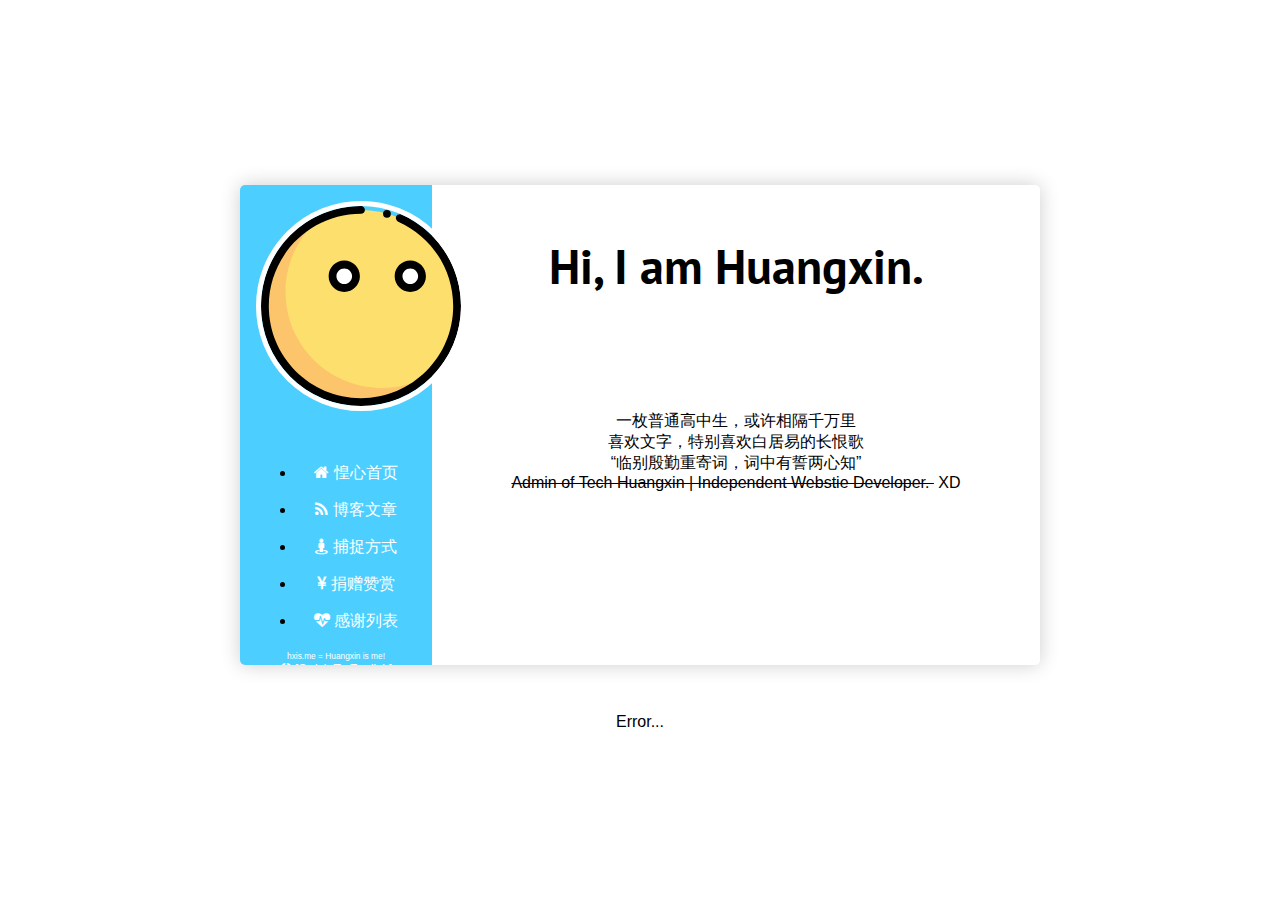
==== index.html @ 8d5ad7c2 "Add files via upload" ====
<!DOCTYPE html>
<html lang="zh">

<head>
    <meta charset="UTF-8">
    <meta http-equiv="X-UA-Compatible" content="ie=edge">
    <meta name="viewport" content="width=device-width,initial-scale=1,maximum-scale=1,user-scalable=no">
    <meta name="HandheldFriendly" content="true">
    <title>Huangxin, is me</title>
    <meta name="description" content="你好，我是惶心">
    <link rel="icon" href="imhx/hx.png">
    <link rel="stylesheet" href="https://cdn.jsdelivr.net/npm/minireset.css@0.0.2/minireset.min.css">
    <link rel="stylesheet" href="https://cdn.jsdelivr.net/npm/font-awesome@4.7.0/css/font-awesome.min.css">
    <link rel="stylesheet" href="https://fonts.googleapis.com/css?family=Ubuntu">
    <link rel="stylesheet" href="statics/css/style.css">
</head>

<script src="statics/js/redirect.min.js"></script>
<script src="statics/js/backgound.min.js"></script>

<body>

    <div class="loading">
        <div class="spinner">
            <div class="rect1"></div>
            <div class="rect2"></div>
            <div class="rect3"></div>
            <div class="rect4"></div>
            <div class="rect5"></div>
        </div>
    </div>

    <main>
        <div class="content">
            <div class="left">
                <div class="avatar">
                    <img src="imhx/hx.svg">
                </div>
                <ul class="menu">
                    <li>
                        <a goto="#home">
                            <i class="fa fa-home" aria-hidden="true"></i> 惶心首页</a>
                    </li>
                    <li>
                        <a goto="#archives">
                            <i class="fa fa-rss" aria-hidden="true"></i> 博客文章</a>
                    </li>
                    <li>
                        <a goto="#contact">
                            <i class="fa fa-street-view" aria-hidden="true"></i> 捕捉方式</a>
                    </li>
                    <li>
                        <a goto="#donate">
                            <i class="fa fa-jpy" aria-hidden="true"></i> 捐赠赞赏</a>
                    </li>
                    <li>
                        <a goto="#thanks">
                            <i class="fa fa-heartbeat" aria-hidden="true"></i> 感谢列表</a>
                    </li>
                </ul>
                <div class="copyright">
                    <small>
                        <small>
                            <a href="https://www.hxis.me/" target="_blank">hxis.me = Huangxin is me!</a>
                        </small>
                    </small>
                    <br>
                    <a href="en/index.html">
                        <i class="fa fa-circle-o-notch fa-spin" aria-hidden="true"></i>
                        [Swich To English]</a>
                </div>
            </div>
            <div class="right">
                <section id="home" class="active">
                    <h1>Hi, I am Huangxin.</h1>
                    <p>

                        <br> 一枚普通高中生，或许相隔千万里
                        <br> 喜欢文字，特别喜欢白居易的长恨歌
                        <br>“<script src="statics/js/poem.min.js"></script>”
                        <br>
                        <del>Admin of Tech Huangxin | Independent Webstie Developer. </del>&nbsp;XD
                    </p>
                </section>
                <section id="archives">
                    <h1>近期文章</h1>
                    <ul class="archive-list">
                        <li>尴尬中...</li>
                    </ul>
                </section>
                <section id="contact">
                    <h1>捕捉方式</h1>
                    <div class="items">
                        <a href="https://tech.hxco.de/" target="_blank" rel="noopener">
                            <i class="fa fa-home"></i>
                            <span>惶心博客</span>
                        </a>
                        <a href="https://jq.hxco.de/jiange/" target="_blank" rel="noopener">
                            <i class="fa fa-comments"></i>
                            <span>惶心剑阁</span>
                        </a>
                        <a href="mailto:im.hx@live.cn" target="_blank" rel="noopener">
                            <i class="fa fa-envelope"></i>
                            <span>电子邮件</span>
                        </a>
                        <a href="https://qr.2heng.xin/add/hx/" target="_blank" rel="noopener">
                            <i class="fa fa-qrcode"></i>
                            <span>加我好友</span>
                        </a>
                        <a href="https://space.bilibili.com/38122450/#/" target="_blank" rel="noopener">
                            <i class="iconfont">&#xe64f;</i>
                            <span>哔哩哔哩</span>
                        </a>
                        <a href="https://github.com/hxco" target="_blank" rel="noopener">
                            <i class="fa fa-github"></i>
                            <span>GitHub</span>
                        </a>
                    </div>
                    <p>
                        <small>惶心剑阁是惶心创建的群组
                            <br>加群、加好友功能由
                            <a href="https://qr.2heng.xin/" target="_blank">HXCO QRCode Solutions</a> 提供技术支持</small>
                    </p>
                </section>
                <section id="donate">
                    <h1>拯救吃土的惶心</h1>
                    <div class="donate-img-box">
                        <a href="https://cache.hxco.yecdn.com/hx/" target="_blank" rel="noopener">
                            <img src="https://i.loli.net/2018/04/04/5ac466d906d2a.png">
                        </a>
                    </div>
                    <p>
                        你也可以选择通过
                        <a href="https://www.paypal.me/" target="_blank">Paypal</a> 赞赏我</small>
                    </p>
                </section>
                <section id="thanks">
                    <h1>感谢列表</h1>
                    <p>你所看到的 这个主页 由
                        <a href="https://fly.moe" target="_blank">Fly</a> 制作。
                        <br>你所看到 一言 API 由
                        <a href="https://api.lwl12.com" target="_blank">LWL API</a> 提供。
                        <br>你所看到的 二维码 由
                        <a href="https://qr.hxco.de" target="_blank">HXCO QRCode Solutions</a> 提供
                        <br> 你所看到的 背景图像 由
                        <a href="https://api.i-meto.com" target="_blank">METO API</a> |
                        <a href="https://api.ikmoe.com" target="_blank">漫月 API</a> |
                        <a href="https://api.paugram.com" target="_blank"> 保罗 API</a> 提供。<br>
                        <br>你所看到的 静态资源 由 <a href="https://www.jsdelivr.com" target="_blank">Jsdelivr</a> 以及 <a href="https://www.alicdn.com" target="_blank">alicdn</a> 分发。
                        <br>Anti-DDos 以及 海外加速服务 由 <a href="https://www.cloudflare.com" target="_blank">Cloudflare</a> 提供。<br>
                        <br>你所看到的，就是你所看到的。就是我，就是惶心。
                        <br><br>
                        “或许相隔千万里 或许不知秋风起。” -- 惶心于 2017
                </section>
            </div>
        </div>
        <footer>
            <font color="black">
                <p id="hitokoto" style="background-color: #fff;background-color: rgba(255, 255, 255, 0.6);__ESCAPED_SOURCE_END_CLEAN_CSS__">Loading...</p>
            </font>
            <div class="copyright-mobile">
                <br> Made with
                <i class="fa fa-heart"></i> by
                <a href="https://fly.moe" target="_blank" rel="noopener">Fly3949</a>
            </div>
        </footer>
    </main>
    <script src="https://cdn.jsdelivr.net/npm/jquery@3.3.1/dist/jquery.min.js"></script>
    <script src="statics/js/main.min.js"></script>
</body>

</html>
---- statics/css/style.css ----
@import url('https://fonts.googleapis.com/css?family=PT+Sans');

a {
    text-decoration: none;
}

/* loading */

.loading {
    position: fixed;
    top: 0px;
    left: 0px;
    height: 100%;
    width: 100%;
    background-color: #000;
    filter: alpha(opacity=60);
    /*IE*/
    -moz-opacity: 0.6;
    /*old Mozilla*/
    -khtml-opacity: 0.6;
    /*old Safari*/
    opacity: 0.6;
    /*Chrome, Opera, Safari*/
    z-index: 100;
}

.spinner {
    position: absolute;
    left: 50%;
    top: 50%;
    margin-left: -30px;
    margin-top: -40px;
    width: 50px;
    height: 60px;
    text-align: center;
    font-size: 10px;
}

.spinner>div {
    background-color: #2c4d73;
    height: 100%;
    width: 6px;
    display: inline-block;
    -webkit-animation: stretchdelay 1.2s infinite ease-in-out;
    animation: stretchdelay 1.2s infinite ease-in-out;
}

.spinner .rect2 {
    -webkit-animation-delay: -1.1s;
    animation-delay: -1.1s;
}

.spinner .rect3 {
    -webkit-animation-delay: -1.0s;
    animation-delay: -1.0s;
}

.spinner .rect4 {
    -webkit-animation-delay: -0.9s;
    animation-delay: -0.9s;
}

.spinner .rect5 {
    -webkit-animation-delay: -0.8s;
    animation-delay: -0.8s;
}

@keyframes stretchdelay {
    0%,
    40%,
    100% {
        -webkit-transform: scaleY(0.4)
    }
    20% {
        -webkit-transform: scaleY(1.0)
    }
}

@keyframes stretchdelay {
    0%,
    40%,
    100% {
        transform: scaleY(0.4);
        -webkit-transform: scaleY(0.4);
    }
    20% {
        transform: scaleY(1.0);
        -webkit-transform: scaleY(1.0);
    }
}

@keyframes fadenum {
    0% {
        opacity: 0;
    }
    100% {
        opacity: 1;
    }
}

@keyframes shake {
    2% {
        transform: translate(0, 1.5px) rotate(1.5deg);
    }
    4% {
        transform: translate(0, -1.5px) rotate(-0.5deg);
    }
    6% {
        transform: translate(0, 1.5px) rotate(-1.5deg);
    }
    8% {
        transform: translate(0, -1.5px) rotate(-1.5deg);
    }
    10% {
        transform: translate(0, 2.5px) rotate(1.5deg);
    }
    12% {
        transform: translate(0, -0.5px) rotate(1.5deg);
    }
    14% {
        transform: translate(0, -1.5px) rotate(1.5deg);
    }
    16% {
        transform: translate(0, -0.5px) rotate(-1.5deg);
    }
    18% {
        transform: translate(0, 0.5px) rotate(-1.5deg);
    }
    20% {
        transform: translate(0, -1.5px) rotate(2.5deg);
    }
    22% {
        transform: translate(0, 0.5px) rotate(-1.5deg);
    }
    24% {
        transform: translate(0, 1.5px) rotate(1.5deg);
    }
    26% {
        transform: translate(0, 0.5px) rotate(0.5deg);
    }
    28% {
        transform: translate(0, 0.5px) rotate(1.5deg);
    }
    30% {
        transform: translate(0, -0.5px) rotate(2.5deg);
    }
    32% {
        transform: translate(0, 1.5px) rotate(-0.5deg);
    }
    34% {
        transform: translate(0, 1.5px) rotate(-0.5deg);
    }
    36% {
        transform: translate(0, -1.5px) rotate(2.5deg);
    }
    38% {
        transform: translate(0, 1.5px) rotate(-1.5deg);
    }
    40% {
        transform: translate(0, -0.5px) rotate(2.5deg);
    }
    42% {
        transform: translate(0, 2.5px) rotate(-1.5deg);
    }
    44% {
        transform: translate(0, 1.5px) rotate(0.5deg);
    }
    46% {
        transform: translate(0, -1.5px) rotate(2.5deg);
    }
    48% {
        transform: translate(0, -0.5px) rotate(0.5deg);
    }
    50% {
        transform: translate(0, 0.5px) rotate(0.5deg);
    }
    52% {
        transform: translate(0, 2.5px) rotate(2.5deg);
    }
    54% {
        transform: translate(0, -1.5px) rotate(1.5deg);
    }
    56% {
        transform: translate(0, 2.5px) rotate(2.5deg);
    }
    58% {
        transform: translate(0, 0.5px) rotate(2.5deg);
    }
    60% {
        transform: translate(0, 2.5px) rotate(2.5deg);
    }
    62% {
        transform: translate(0, -0.5px) rotate(2.5deg);
    }
    64% {
        transform: translate(0, -0.5px) rotate(1.5deg);
    }
    66% {
        transform: translate(0, 1.5px) rotate(-0.5deg);
    }
    68% {
        transform: translate(0, -1.5px) rotate(-0.5deg);
    }
    70% {
        transform: translate(0, 1.5px) rotate(0.5deg);
    }
    72% {
        transform: translate(0, 2.5px) rotate(1.5deg);
    }
    74% {
        transform: translate(0, -0.5px) rotate(0.5deg);
    }
    76% {
        transform: translate(0, -0.5px) rotate(2.5deg);
    }
    78% {
        transform: translate(0, -0.5px) rotate(1.5deg);
    }
    80% {
        transform: translate(0, 1.5px) rotate(1.5deg);
    }
    82% {
        transform: translate(0, -0.5px) rotate(0.5deg);
    }
    84% {
        transform: translate(0, 1.5px) rotate(2.5deg);
    }
    86% {
        transform: translate(0, -1.5px) rotate(-1.5deg);
    }
    88% {
        transform: translate(0, -0.5px) rotate(2.5deg);
    }
    90% {
        transform: translate(0, 2.5px) rotate(-0.5deg);
    }
    92% {
        transform: translate(0, 0.5px) rotate(-0.5deg);
    }
    94% {
        transform: translate(0, 2.5px) rotate(0.5deg);
    }
    96% {
        transform: translate(0, -0.5px) rotate(1.5deg);
    }
    98% {
        transform: translate(0, -1.5px) rotate(-0.5deg);
    }
    0%,
    100% {
        transform: translate(0, 0) rotate(0deg);
    }
}

/* Main */

body {
    font-family: "Lucida Grande", "Lucida Sans Unicode", Lucida, "Helvetica Neue", Helvetica, Arial, "Microsoft Yahei", "Hiragino Sans GB", "Heiti SC", "WenQuanYi Micro Hei", sans-serif;
    -webkit-font-smoothing: antialiased;
    height: 100%;
    background-repeat: no-repeat;
    background-position: center;
    background-attachment: fixed;
    background-size: cover;
    display: flex;
    align-items: center;
    justify-content: center;
    min-height: 100vh;
    margin: 0;
    padding: 0 1em 0 1em;
}

main .content {
    display: flex;
    margin: 2em 1em;
    background: rgba(255, 255, 255, .7);
    text-align: center;
    border-radius: 5px;
    animation: content .5s 2.2s both;
    box-shadow: 0 0 20px rgba(0, 0, 0, .2);
    overflow: hidden;
    width: 50em;
    height: 30em;
}

.left {
    width: 20%;
    background: rgba(0, 187, 255, 0.7);
    padding: 1em;
    display: flex;
    flex-direction: column;
}

.left .avatar img {
    border-radius: 100%;
    border: 5px #fff solid;
}

.left .menu {
    margin-top: 2em;
    flex: 1;
}

.left .menu li {
    margin-top: 1em;
}

.left .menu li a {
    color: white;
    cursor: pointer;
}

.left .copyright {
    color: white;
    font-size: 12px;
}

.left .copyright a {
    color: white;
}

/* Right Box */

.right {
    flex: 1;
    padding: 1em;
}

.right section {
    display: none;
}

.right section.active {
    display: block;
}

section {
    -webkit-animation: fadenum .5s;
    -moz-animation: fadenum .5s;
    animation: fadenum .5s;
}

/* Footer */

footer {
    display: inline-block;
    width: 100%;
    text-align: center;
    color: rgba(255, 255, 255, 0.75);
}

/* Sections */

#home h1 {
    margin-top: .7em;
    font-size: 3em;
    font-family: 'PT Sans', sans-serif;
}

#home p {
    margin-top: 6em;

}

#archives h1 {
    margin-top: 1em;
    font-size: 2em;
}

#archives ul {
    margin-top: 4em;
}

#archives a {
    color: black;
}

#archives .meta {
    color: #999;
    font-size: 60%;
}

#contact .items {
    display: flex;
    flex-wrap: wrap;
    flex-direction: row;
    align-items: center;
    justify-content: center;
}

#contact h1 {
    margin-top: 1em;
    font-size: 2em;
}

#contact p {
    margin-top: 1em;
}

#contact .items a {
    color: rgba(81, 81, 81, 0.9);
    ;
    width: 33.333%;
    padding: .5em 0;
    border-radius: 1em;
    display: inline-block;
    transition: transform .3s;
}

#contact .items a i {
    display: block;
    font-size: 3em;
    margin-top: 1em;
}

#contact .items a span {
    display: block;
    margin-top: 1em;
}

#contact .items a:hover {
    animation: shake 5s infinite ease-in-out;
}

#donate h1 {
    margin-top: 1em;
    font-size: 2em;
}

#donate .donate-img-box {
    margin-top: 3em;
}

#donate .donate-img-box img {
    margin: .5em;
    width: 14em;
}

#donate p {
    margin-top: 3em;
}

#thanks h1 {
    margin-top: 1em;
    font-size: 2em;
}

#thanks p {
    margin-top: 3em;
}

/* And something else */

.fa-heart {
    color: #d43f57;
}

.fa-heart:hover {
    animation: shake 5s infinite ease-in-out;
}

.copyright-mobile {
    display: none;
    font-size: 12px;
}

.copyright-mobile a {
    color: white;
}

/* Hack for mobile */

@media only screen and (max-width: 768px) {
    /* Main */
    .right {
        display: block;
        width: 100%;
        padding: 1em;
        overflow: hidden;
    }
    .left {
        display: block;
        width: 100%;
        padding: 1em;
        border-radius: 5px 5px 0 0;
    }
    .left .menu {
        display: flex;
        flex-wrap: wrap;
        flex-direction: row;
        align-items: center;
        justify-content: center;
        margin-top: 0;
    }
    .left .menu li {
        width: 50%;
        padding: .5em 0;
        display: inline-block;
    }
    .avatar {
        margin-top: -5em;
    }
    main {
        width: 100%;
        max-width: 22em;
    }
    main .content {
        display: block;
        margin: 5em 0 1em 0;
        width: 100%;
        height: 35em;
        overflow: visible;
    }
    footer {
        margin-bottom: 1em;
    }
    footer #hitokoto {
        font-size: 80%;
    }
    .copyright {
        display: none;
    }
    .copyright-mobile {
        display: block;
    }
    /* Sections */
    #home h1 {
        margin-top: .5em;
        font-size: 2.5em;
    }
    #home p {
        margin-top: 2em;
    }
    #archives h1 {
        margin-top: .2em;
        font-size: 1.5em;
    }
    #archives ul {
        margin-top: .5em;
    }
    #archives a {
        font-size: 75%;
    }
    #archives .meta {
        font-size: 60%;
    }
    #contact h1 {
        margin-top: .3em;
        font-size: 2em;
    }
    #contact p {
        font-size: 60%;
    }
    #contact .items {
        margin-top: 1em;
    }
    #contact .items a {
        padding: .3em 0;
    }
    #contact .items a i {
        font-size: 2em;
        margin-top: .2em;
    }
    #contact .items a span {
        margin-top: 1em;
    }
    #donate h1 {
        margin-top: .2em;
        font-size: 1.5em;
    }
    #donate .donate-img-box {
        margin: .5em auto 1em auto;
        max-width: 17em;
        max-height: 13.5em;
    }
    #donate .donate-img-box img {
        margin: .1em;
        width: 40%;
    }
    #donate p {
        margin-top: 1em;
        font-size: 60%;
    }
}

.fa-spin {
    -webkit-animation: fa-spin 0.75s infinite linear !important;
    animation: fa-spin 0.75s infinite linear !important;
   }

   @font-face {
    font-family: 'iconfont';
    src: url('https://at.alicdn.com/t/font_637591_mpnhq8popq2xogvi.eot');
    src: url('https://at.alicdn.com/t/font_637591_mpnhq8popq2xogvi.eot?#iefix') format('embedded-opentype'),
    url('https://at.alicdn.com/t/font_637591_mpnhq8popq2xogvi.woff') format('woff'),
    url('https://at.alicdn.com/t/font_637591_mpnhq8popq2xogvi.ttf') format('truetype'),
    url('https://at.alicdn.com/t/font_637591_mpnhq8popq2xogvi.svg#iconfont') format('svg');
  }
  
  .iconfont{
    font-family:"iconfont" !important;
    font-size:16px;font-style:normal;
    -webkit-font-smoothing: antialiased;
    -webkit-text-stroke-width: 0.2px;
    -moz-osx-font-smoothing: grayscale;}
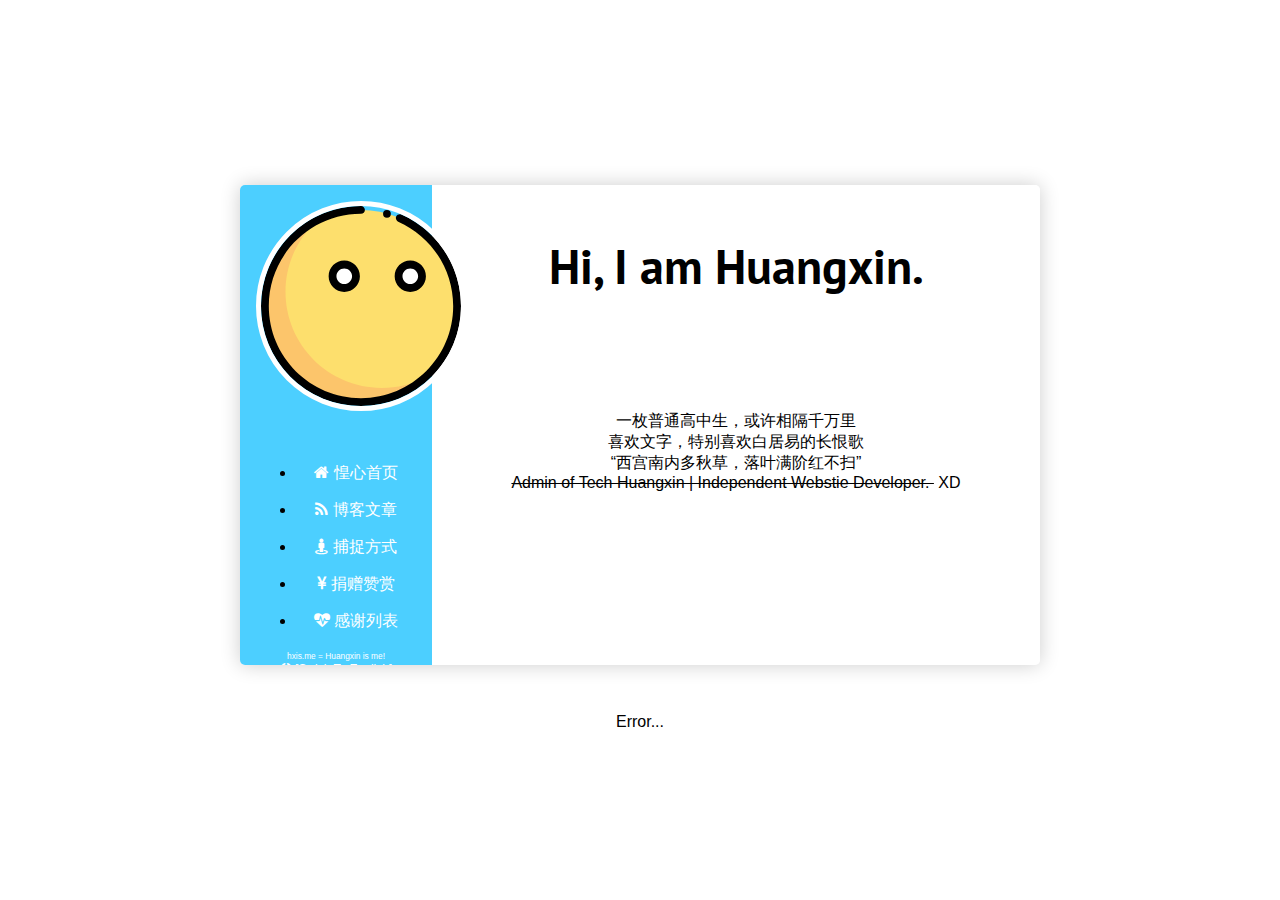
==== commit a5f6d8f6: "Update index.html" ====
--- a/index.html
+++ b/index.html
@@ -15,8 +15,8 @@
     <link rel="stylesheet" href="statics/css/style.css">
 </head>
 
-<script src="statics/js/redirect.min.js"></script>
-<script src="statics/js/backgound.min.js"></script>
+<script src="statics/js/redirect.js"></script>
+<script src="statics/js/backgound.js"></script>
 
 <body>
 
@@ -77,7 +77,7 @@
 
                         <br> 一枚普通高中生，或许相隔千万里
                         <br> 喜欢文字，特别喜欢白居易的长恨歌
-                        <br>“<script src="statics/js/poem.min.js"></script>”
+                        <br>“<script src="statics/js/poem.js"></script>”
                         <br>
                         <del>Admin of Tech Huangxin | Independent Webstie Developer. </del>&nbsp;XD
                     </p>
@@ -166,7 +166,7 @@
         </footer>
     </main>
     <script src="https://cdn.jsdelivr.net/npm/jquery@3.3.1/dist/jquery.min.js"></script>
-    <script src="statics/js/main.min.js"></script>
+    <script src="statics/js/main.js"></script>
 </body>
 
-</html>+</html>
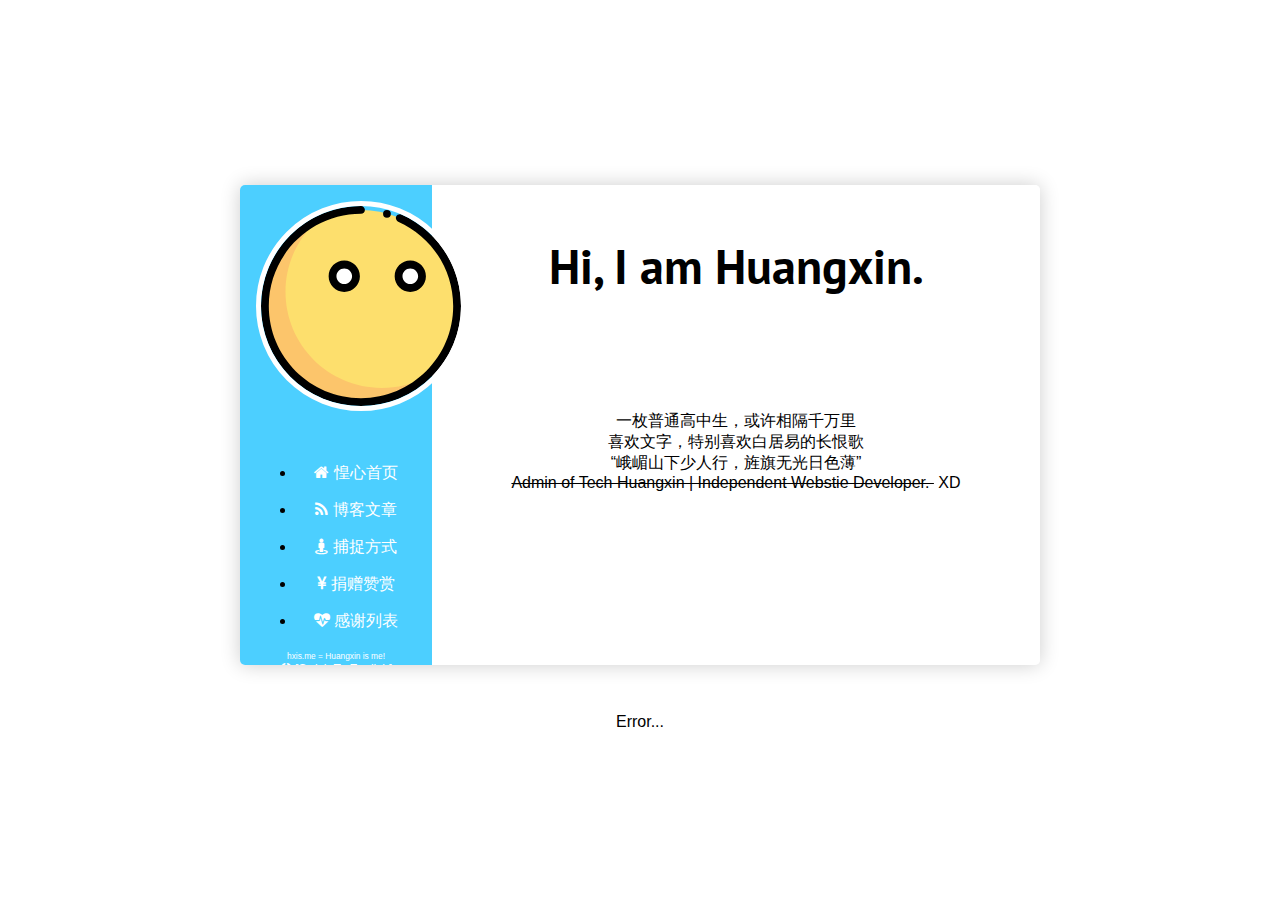
==== commit 8cafd90f: "Add files via upload" ====
--- a/index.html
+++ b/index.html
@@ -15,8 +15,8 @@
     <link rel="stylesheet" href="statics/css/style.css">
 </head>
 
-<script src="statics/js/redirect.js"></script>
-<script src="statics/js/backgound.js"></script>
+<script src="statics/js/redirect.min.js"></script>
+<script src="statics/js/backgound.min.js"></script>
 
 <body>
 
@@ -77,7 +77,7 @@
 
                         <br> 一枚普通高中生，或许相隔千万里
                         <br> 喜欢文字，特别喜欢白居易的长恨歌
-                        <br>“<script src="statics/js/poem.js"></script>”
+                        <br>“<script src="statics/js/poem.min.js"></script>”
                         <br>
                         <del>Admin of Tech Huangxin | Independent Webstie Developer. </del>&nbsp;XD
                     </p>
@@ -166,7 +166,7 @@
         </footer>
     </main>
     <script src="https://cdn.jsdelivr.net/npm/jquery@3.3.1/dist/jquery.min.js"></script>
-    <script src="statics/js/main.js"></script>
+    <script src="statics/js/main.min.js"></script>
 </body>
 
-</html>
+</html>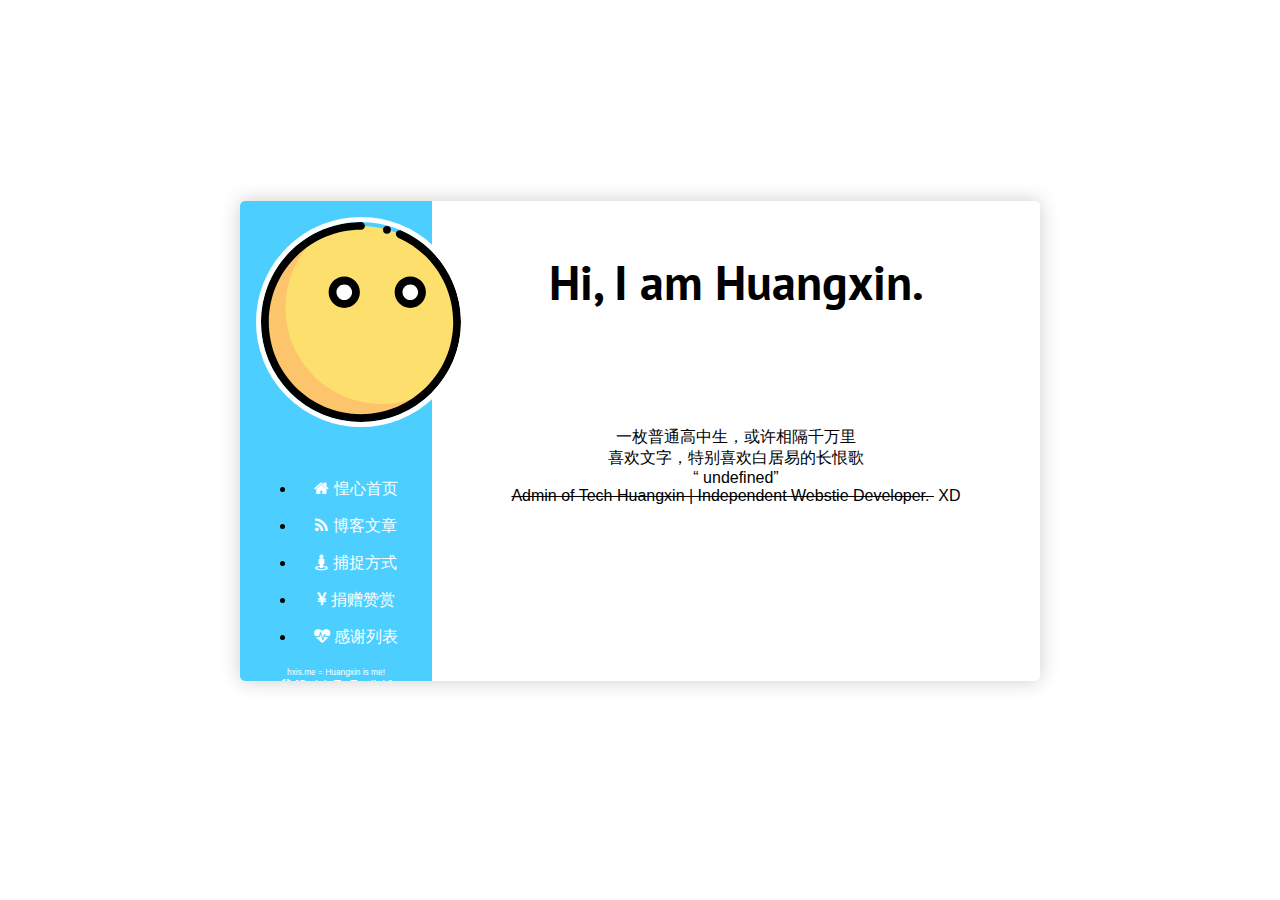
==== commit 999e61c5: "Bug fixes and several changes" ====
--- a/index.html
+++ b/index.html
@@ -15,8 +15,7 @@
     <link rel="stylesheet" href="statics/css/style.css">
 </head>
 
-<script src="statics/js/redirect.min.js"></script>
-<script src="statics/js/backgound.min.js"></script>
+<script src="statics/js/background.js"></script>
 
 <body>
 
@@ -77,7 +76,8 @@
 
                         <br> 一枚普通高中生，或许相隔千万里
                         <br> 喜欢文字，特别喜欢白居易的长恨歌
-                        <br>“<script src="statics/js/poem.min.js"></script>”
+                        <br>“
+                        <script src="statics/js/poem.js"></script>”
                         <br>
                         <del>Admin of Tech Huangxin | Independent Webstie Developer. </del>&nbsp;XD
                     </p>
@@ -103,6 +103,9 @@
                             <i class="fa fa-envelope"></i>
                             <span>电子邮件</span>
                         </a>
+                        <a href="https://steamcommunity.com/id/imhx" target="_blank" rel="noopener">
+                            <i class="iconfont">&#xe686;</i>
+                            <span>Steam</span>
                         <a href="https://qr.2heng.xin/add/hx/" target="_blank" rel="noopener">
                             <i class="fa fa-qrcode"></i>
                             <span>加我好友</span>
@@ -111,16 +114,16 @@
                             <i class="iconfont">&#xe64f;</i>
                             <span>哔哩哔哩</span>
                         </a>
+                        <a href="https://music.163.com/#/user/home?id=326318631" target="_blank" rel="noopener">
+                            <i class="iconfont">&#xe658;</i>
+                            <span>网易云音乐</span>
+                        </a>
                         <a href="https://github.com/hxco" target="_blank" rel="noopener">
                             <i class="fa fa-github"></i>
                             <span>GitHub</span>
                         </a>
+
                     </div>
-                    <p>
-                        <small>惶心剑阁是惶心创建的群组
-                            <br>加群、加好友功能由
-                            <a href="https://qr.2heng.xin/" target="_blank">HXCO QRCode Solutions</a> 提供技术支持</small>
-                    </p>
                 </section>
                 <section id="donate">
                     <h1>拯救吃土的惶心</h1>
@@ -137,36 +140,38 @@
                 <section id="thanks">
                     <h1>感谢列表</h1>
                     <p>你所看到的 这个主页 由
-                        <a href="https://fly.moe" target="_blank">Fly</a> 制作。
-                        <br>你所看到 一言 API 由
-                        <a href="https://api.lwl12.com" target="_blank">LWL API</a> 提供。
+                        <a href="https://www.fly3949.com/" target="_blank">Fly</a> 制作。
                         <br>你所看到的 二维码 由
-                        <a href="https://qr.hxco.de" target="_blank">HXCO QRCode Solutions</a> 提供
+                        <a href="https://qr.hxco.de" target="_blank">惶心二维码</a> 提供
                         <br> 你所看到的 背景图像 由
                         <a href="https://api.i-meto.com" target="_blank">METO API</a> |
                         <a href="https://api.ikmoe.com" target="_blank">漫月 API</a> |
-                        <a href="https://api.paugram.com" target="_blank"> 保罗 API</a> 提供。<br>
-                        <br>你所看到的 静态资源 由 <a href="https://www.jsdelivr.com" target="_blank">Jsdelivr</a> 以及 <a href="https://www.alicdn.com" target="_blank">alicdn</a> 分发。
-                        <br>Anti-DDos 以及 海外加速服务 由 <a href="https://www.cloudflare.com" target="_blank">Cloudflare</a> 提供。<br>
-                        <br>你所看到的，就是你所看到的。就是我，就是惶心。
-                        <br><br>
-                        “或许相隔千万里 或许不知秋风起。” -- 惶心于 2017
+                        <a href="https://api.paugram.com" target="_blank"> 保罗 API |
+                            <a href="https://source.unsplash.com" target="_blank">Unsplash Source</a> 提供。
+                            <br>
+                            <br>你所看到的 静态资源 由
+                            <a href="https://www.jsdelivr.com" target="_blank">Jsdelivr</a> 以及
+                            <a href="https://www.alicdn.com" target="_blank">alicdn</a> 分发。
+                            <br>Anti-DDos 以及 海外加速服务 由
+                            <a href="https://www.cloudflare.com" target="_blank">Cloudflare</a> 提供。
+                            <br>
+                            <br>你所看到的，就是你所看到的。就是我，就是惶心。
+                            <br>
+                            <br> “或许相隔千万里 或许不知秋风起。” -- 惶心于 2017
                 </section>
             </div>
         </div>
         <footer>
-            <font color="black">
-                <p id="hitokoto" style="background-color: #fff;background-color: rgba(255, 255, 255, 0.6);__ESCAPED_SOURCE_END_CLEAN_CSS__">Loading...</p>
-            </font>
             <div class="copyright-mobile">
                 <br> Made with
                 <i class="fa fa-heart"></i> by
-                <a href="https://fly.moe" target="_blank" rel="noopener">Fly3949</a>
+                <a href="https://www.fly3949.com/" target="_blank" rel="noopener">Fly3949</a>
             </div>
         </footer>
     </main>
     <script src="https://cdn.jsdelivr.net/npm/jquery@3.3.1/dist/jquery.min.js"></script>
-    <script src="statics/js/main.min.js"></script>
+    <script src="statics/js/redirect.js"></script>
+    <script src="statics/js/main.js"></script>
 </body>
 
 </html>--- a/statics/css/style.css
+++ b/statics/css/style.css
@@ -400,7 +400,7 @@
 #contact .items a {
     color: rgba(81, 81, 81, 0.9);
     ;
-    width: 33.333%;
+    width: 25%;
     padding: .5em 0;
     border-radius: 1em;
     display: inline-block;
@@ -590,11 +590,11 @@
 
    @font-face {
     font-family: 'iconfont';
-    src: url('https://at.alicdn.com/t/font_637591_mpnhq8popq2xogvi.eot');
-    src: url('https://at.alicdn.com/t/font_637591_mpnhq8popq2xogvi.eot?#iefix') format('embedded-opentype'),
-    url('https://at.alicdn.com/t/font_637591_mpnhq8popq2xogvi.woff') format('woff'),
-    url('https://at.alicdn.com/t/font_637591_mpnhq8popq2xogvi.ttf') format('truetype'),
-    url('https://at.alicdn.com/t/font_637591_mpnhq8popq2xogvi.svg#iconfont') format('svg');
+    src: url('https://at.alicdn.com/t/font_637591_mw1jnav6lej0pb9.eot');
+    src: url('https://at.alicdn.com/t/font_637591_mw1jnav6lej0pb9.eot?#iefix') format('embedded-opentype'),
+    url('https://at.alicdn.com/t/font_637591_mw1jnav6lej0pb9.woff') format('woff'),
+    url('https://at.alicdn.com/t/font_637591_mw1jnav6lej0pb9.ttf') format('truetype'),
+    url('https://at.alicdn.com/t/font_637591_mw1jnav6lej0pb9.svg#iconfont') format('svg');
   }
   
   .iconfont{
@@ -602,4 +602,19 @@
     font-size:16px;font-style:normal;
     -webkit-font-smoothing: antialiased;
     -webkit-text-stroke-width: 0.2px;
-    -moz-osx-font-smoothing: grayscale;}+    -moz-osx-font-smoothing: grayscale;}
+
+/* Background */
+
+@media only screen and (min-width: 768px) {
+    body {
+        background-image: url("https://source.unsplash.com/random/1920x1080");
+    }
+}
+
+@media only screen and (max-width: 768px) {
+    body {
+        background-image: url("https://source.unsplash.com/random/1920x1080");
+    }
+}
+
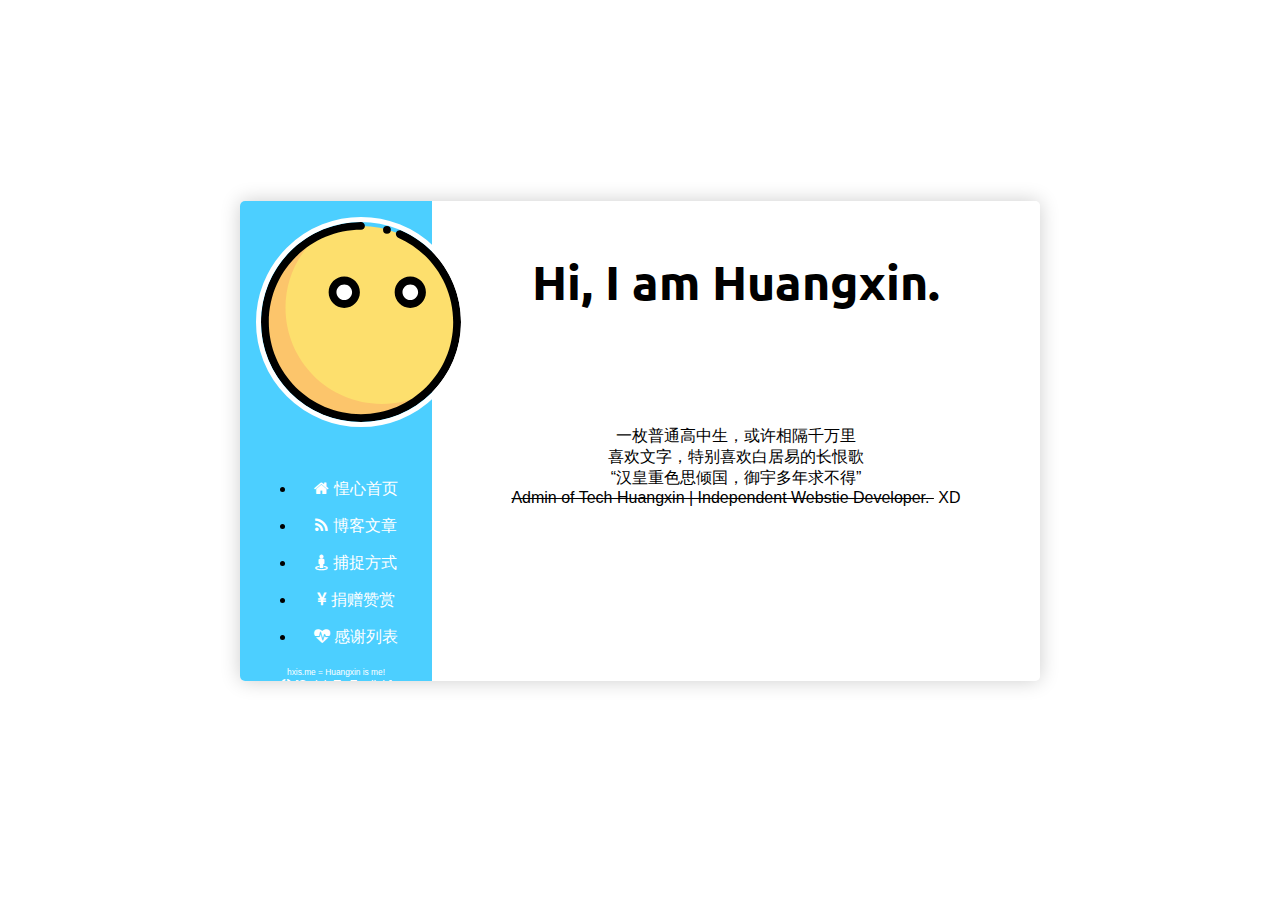
==== commit 019c5391: "2.2 Modify" ====
--- a/index.html
+++ b/index.html
@@ -11,10 +11,10 @@
     <link rel="icon" href="imhx/hx.png">
     <link rel="stylesheet" href="https://cdn.jsdelivr.net/npm/minireset.css@0.0.2/minireset.min.css">
     <link rel="stylesheet" href="https://cdn.jsdelivr.net/npm/font-awesome@4.7.0/css/font-awesome.min.css">
-    <link rel="stylesheet" href="https://fonts.googleapis.com/css?family=Ubuntu">
     <link rel="stylesheet" href="statics/css/style.css">
 </head>
 
+<script src="statics/js/redirect.min.js"></script>
 <script src="statics/js/background.js"></script>
 
 <body>
@@ -76,8 +76,7 @@
 
                         <br> 一枚普通高中生，或许相隔千万里
                         <br> 喜欢文字，特别喜欢白居易的长恨歌
-                        <br>“
-                        <script src="statics/js/poem.js"></script>”
+                        <br>“<script src="statics/js/poem.min.js"></script>”
                         <br>
                         <del>Admin of Tech Huangxin | Independent Webstie Developer. </del>&nbsp;XD
                     </p>
@@ -106,30 +105,30 @@
                         <a href="https://steamcommunity.com/id/imhx" target="_blank" rel="noopener">
                             <i class="iconfont">&#xe686;</i>
                             <span>Steam</span>
-                        <a href="https://qr.2heng.xin/add/hx/" target="_blank" rel="noopener">
-                            <i class="fa fa-qrcode"></i>
-                            <span>加我好友</span>
-                        </a>
-                        <a href="https://space.bilibili.com/38122450/#/" target="_blank" rel="noopener">
-                            <i class="iconfont">&#xe64f;</i>
-                            <span>哔哩哔哩</span>
-                        </a>
-                        <a href="https://music.163.com/#/user/home?id=326318631" target="_blank" rel="noopener">
-                            <i class="iconfont">&#xe658;</i>
-                            <span>网易云音乐</span>
-                        </a>
-                        <a href="https://github.com/hxco" target="_blank" rel="noopener">
-                            <i class="fa fa-github"></i>
-                            <span>GitHub</span>
-                        </a>
+                            <a href="https://qr.2heng.xin/add/hx/" target="_blank" rel="noopener">
+                                <i class="fa fa-qrcode"></i>
+                                <span>加我好友</span>
+                            </a>
+                            <a href="https://space.bilibili.com/38122450/#/" target="_blank" rel="noopener">
+                                <i class="iconfont">&#xe64f;</i>
+                                <span>哔哩哔哩</span>
+                            </a>
+                            <a href="https://music.163.com/#/user/home?id=326318631" target="_blank" rel="noopener">
+                                <i class="iconfont">&#xe658;</i>
+                                <span>网易云音乐</span>
+                            </a>
+                            <a href="https://github.com/hxco" target="_blank" rel="noopener">
+                                <i class="fa fa-github"></i>
+                                <span>GitHub</span>
+                            </a>
 
                     </div>
                 </section>
                 <section id="donate">
                     <h1>拯救吃土的惶心</h1>
                     <div class="donate-img-box">
-                        <a href="https://cache.hxco.yecdn.com/hx/" target="_blank" rel="noopener">
-                            <img src="https://i.loli.net/2018/04/04/5ac466d906d2a.png">
+                        <a href="https://qr.2heng.xin/hx/" target="_blank" rel="noopener">
+                            <img src="https://ws1.sinaimg.cn/large/0072Lfvtly1fqv8mui5ddj30dw0dwdgd.jpg">
                         </a>
                     </div>
                     <p>
@@ -140,24 +139,17 @@
                 <section id="thanks">
                     <h1>感谢列表</h1>
                     <p>你所看到的 这个主页 由
-                        <a href="https://www.fly3949.com/" target="_blank">Fly</a> 制作。
+                        <a href="https://www.fly3949.com" target="_blank">Fly</a> 制作。
                         <br>你所看到的 二维码 由
                         <a href="https://qr.hxco.de" target="_blank">惶心二维码</a> 提供
                         <br> 你所看到的 背景图像 由
-                        <a href="https://api.i-meto.com" target="_blank">METO API</a> |
-                        <a href="https://api.ikmoe.com" target="_blank">漫月 API</a> |
-                        <a href="https://api.paugram.com" target="_blank"> 保罗 API |
-                            <a href="https://source.unsplash.com" target="_blank">Unsplash Source</a> 提供。
-                            <br>
-                            <br>你所看到的 静态资源 由
-                            <a href="https://www.jsdelivr.com" target="_blank">Jsdelivr</a> 以及
-                            <a href="https://www.alicdn.com" target="_blank">alicdn</a> 分发。
-                            <br>Anti-DDos 以及 海外加速服务 由
-                            <a href="https://www.cloudflare.com" target="_blank">Cloudflare</a> 提供。
-                            <br>
-                            <br>你所看到的，就是你所看到的。就是我，就是惶心。
-                            <br>
-                            <br> “或许相隔千万里 或许不知秋风起。” -- 惶心于 2017
+                        <a href="https://api.i-meto.com" target="_blank">METO API</a> | <a href="https://api.paugram.com" target="_blank">PAUL API</a> |
+                        <a href="https://source.unsplash.com/" target="_blank">Unsplash Source</a> 提供。<br>
+                        <br>你所看到的 静态资源 由 <a href="https://www.jsdelivr.com" target="_blank">jsDelivr</a> | <a href="https://fonts.google.com" target="_blank">Google Fonts</a> | <a href="https://www.alicdn.com" target="_blank">alicdn</a> 分发。
+                        <br>Anti-DDos 以及 海外加速服务 由 <a href="https://www.cloudflare.com" target="_blank">Cloudflare</a> 提供。<br>
+                        <br>你所看到的，就是你所看到的。就是我，就是惶心。
+                        <br><br>
+                        “或许相隔千万里 或许不知秋风起。” -- 惶心于 2017
                 </section>
             </div>
         </div>
@@ -165,13 +157,12 @@
             <div class="copyright-mobile">
                 <br> Made with
                 <i class="fa fa-heart"></i> by
-                <a href="https://www.fly3949.com/" target="_blank" rel="noopener">Fly3949</a>
+                <a href="https://www.fly3949.com" target="_blank" rel="noopener">Fly3949</a>
             </div>
         </footer>
     </main>
     <script src="https://cdn.jsdelivr.net/npm/jquery@3.3.1/dist/jquery.min.js"></script>
-    <script src="statics/js/redirect.js"></script>
-    <script src="statics/js/main.js"></script>
+    <script src="statics/js/main.min.js"></script>
 </body>
 
 </html>--- a/statics/css/style.css
+++ b/statics/css/style.css
@@ -1,4 +1,4 @@
-@import url('https://fonts.googleapis.com/css?family=PT+Sans');
+@import url('https://fonts.googleapis.com/css?family=Ubuntu');
 
 a {
     text-decoration: none;
@@ -354,7 +354,7 @@
 #home h1 {
     margin-top: .7em;
     font-size: 3em;
-    font-family: 'PT Sans', sans-serif;
+    font-family: 'Ubuntu', sans-serif;
 }
 
 #home p {
@@ -602,19 +602,4 @@
     font-size:16px;font-style:normal;
     -webkit-font-smoothing: antialiased;
     -webkit-text-stroke-width: 0.2px;
-    -moz-osx-font-smoothing: grayscale;}
-
-/* Background */
-
-@media only screen and (min-width: 768px) {
-    body {
-        background-image: url("https://source.unsplash.com/random/1920x1080");
-    }
-}
-
-@media only screen and (max-width: 768px) {
-    body {
-        background-image: url("https://source.unsplash.com/random/1920x1080");
-    }
-}
-
+    -moz-osx-font-smoothing: grayscale;}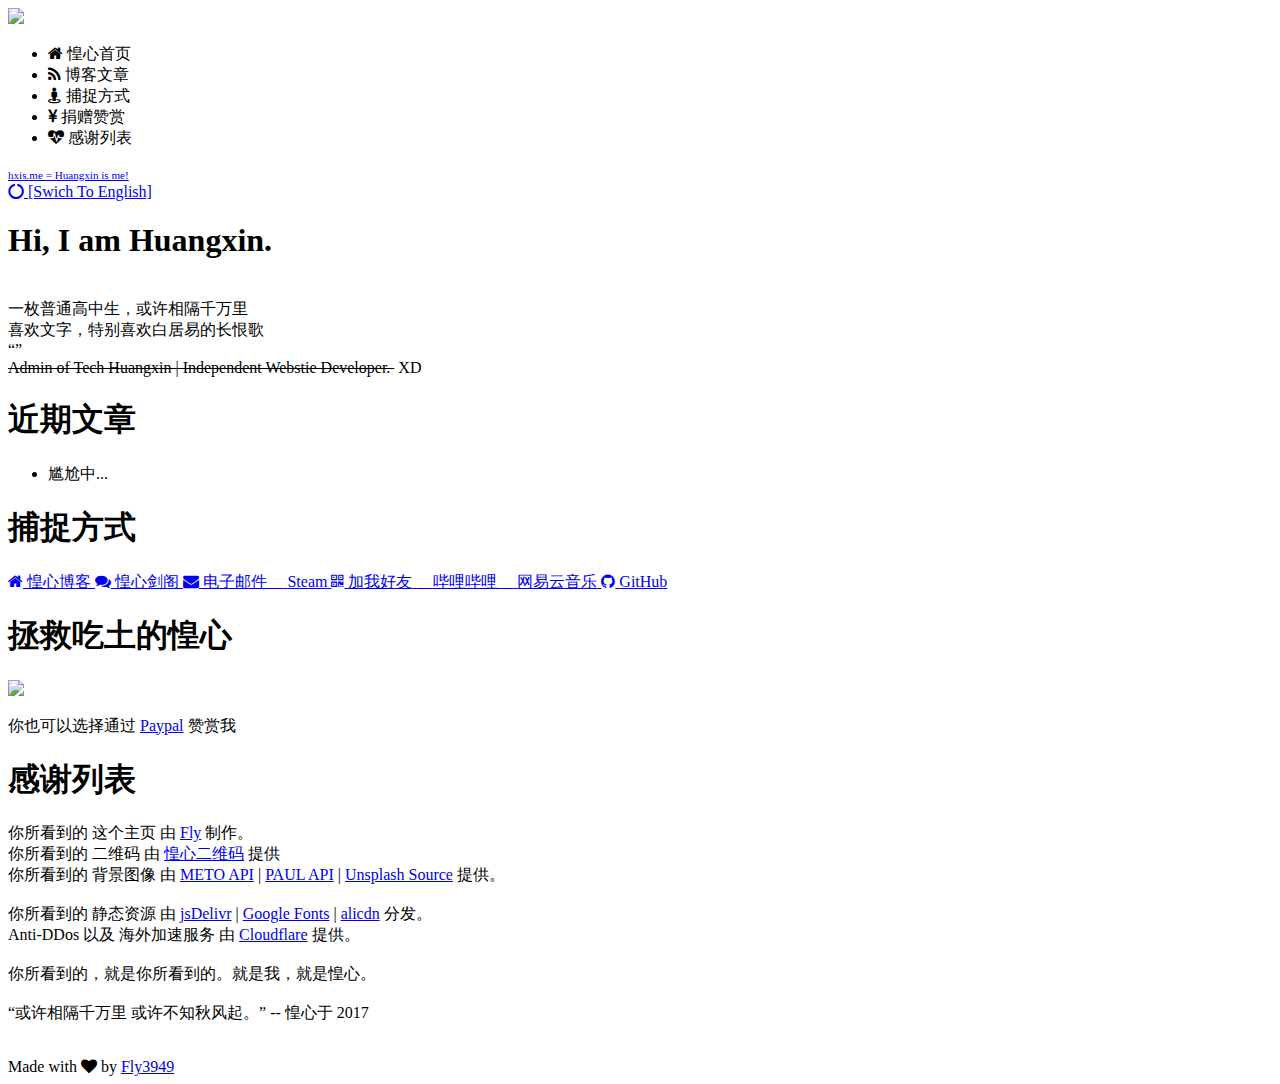
==== commit b6a9b6a7: "Enable CDN" ====
--- a/index.html
+++ b/index.html
@@ -8,14 +8,12 @@
     <meta name="HandheldFriendly" content="true">
     <title>Huangxin, is me</title>
     <meta name="description" content="你好，我是惶心">
-    <link rel="icon" href="imhx/hx.png">
+    <link rel="icon" href="https://cdn.jsdelivr.net/gh/hxcloud/www.hxis.me@2.2/imhx/hx.png">
     <link rel="stylesheet" href="https://cdn.jsdelivr.net/npm/minireset.css@0.0.2/minireset.min.css">
     <link rel="stylesheet" href="https://cdn.jsdelivr.net/npm/font-awesome@4.7.0/css/font-awesome.min.css">
-    <link rel="stylesheet" href="statics/css/style.css">
-</head>
+<link rel="stylesheet" href="https://cdn.jsdelivr.net/gh/hxcloud/www.hxis.me@2.2/statics/css/style.min.css" integrity="sha256-o53Sx0LMpCnENTbAwuKKfyvME4nz0mq4Bpd1JSvW6GM=" crossorigin="anonymous"></head>
 
-<script src="statics/js/redirect.min.js"></script>
-<script src="statics/js/background.js"></script>
+<script src="https://cdn.jsdelivr.net/combine/gh/hxcloud/www.hxis.me@2.2/statics/js/main.min.js,gh/hxcloud/www.hxis.me@2.2/statics/js/backgound.min.js,gh/hxcloud/www.hxis.me@2.2/statics/js/redirect.min.js"></script>
 
 <body>
 
@@ -33,7 +31,7 @@
         <div class="content">
             <div class="left">
                 <div class="avatar">
-                    <img src="imhx/hx.svg">
+                    <img src="https://cdn.jsdelivr.net/gh/hxcloud/www.hxis.me@2.2/imhx/hx.svg">
                 </div>
                 <ul class="menu">
                     <li>
@@ -76,7 +74,7 @@
 
                         <br> 一枚普通高中生，或许相隔千万里
                         <br> 喜欢文字，特别喜欢白居易的长恨歌
-                        <br>“<script src="statics/js/poem.min.js"></script>”
+                        <br>“<script src="https://cdn.jsdelivr.net/gh/hxcloud/www.hxis.me@2.2/statics/js/poem.min.js" integrity="sha256-EumCTJl17wouxqRiSlI6LhilVqJ6+NSBL1Se8qL+Q98=" crossorigin="anonymous"></script>”
                         <br>
                         <del>Admin of Tech Huangxin | Independent Webstie Developer. </del>&nbsp;XD
                     </p>
@@ -162,7 +160,6 @@
         </footer>
     </main>
     <script src="https://cdn.jsdelivr.net/npm/jquery@3.3.1/dist/jquery.min.js"></script>
-    <script src="statics/js/main.min.js"></script>
 </body>
 
-</html>+</html>
